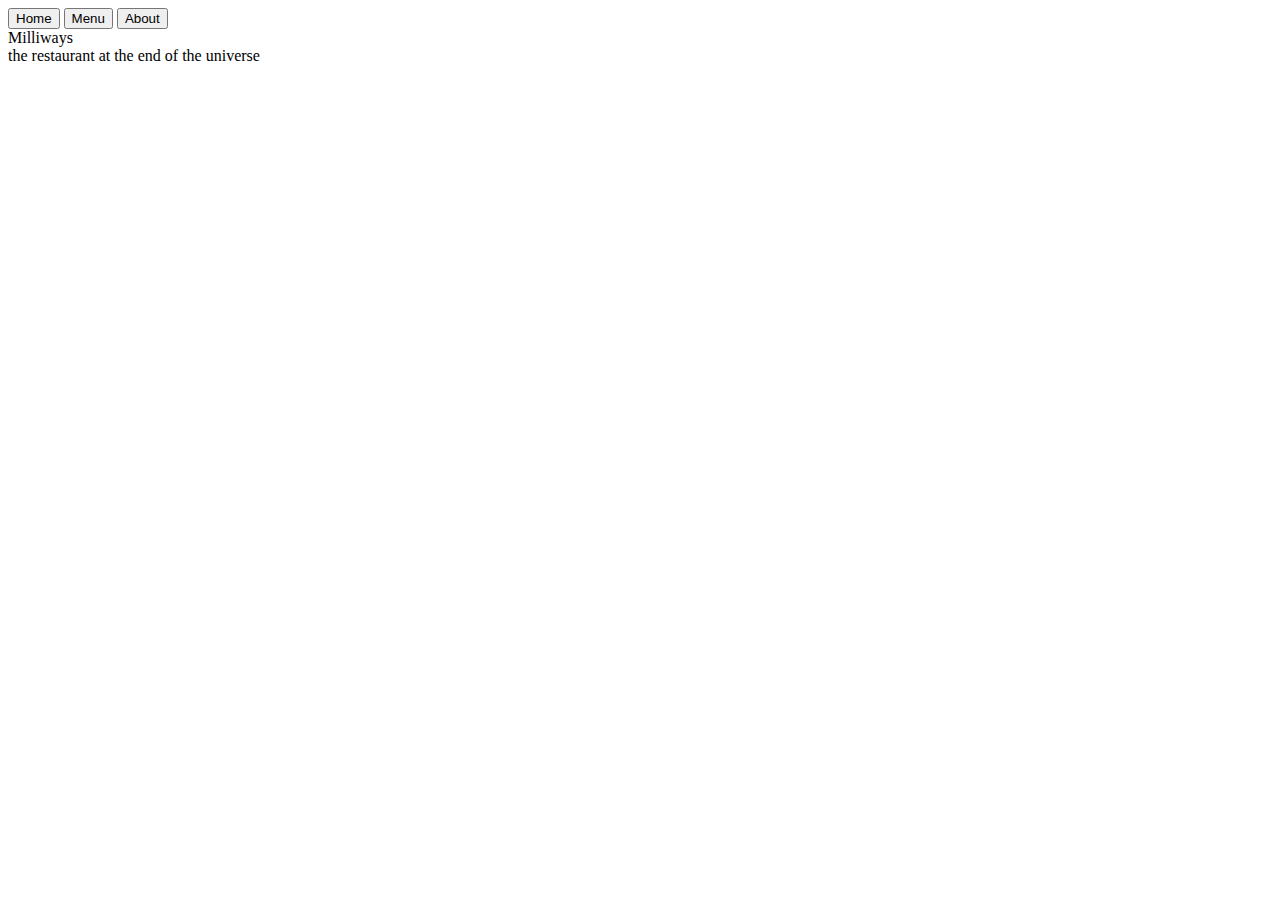
==== src/template.html @ ca48afa4 "Begin part 5. of assignment" ====
<!DOCTYPE html>
<html lang="en">
<head>
    <meta charset="UTF-8">
    <meta name="viewport" content="width=device-width, initial-scale=1.0">
    <title>Document</title>
    <link rel="preconnect" href="https://fonts.googleapis.com">
    <link rel="preconnect" href="https://fonts.gstatic.com" crossorigin>
    <link href="https://fonts.googleapis.com/css2?family=Tilt+Neon&display=swap" rel="stylesheet">
</head>
<body>
    <header>
        <nav>
            <button>Home</button>
            <button>Menu</button>
            <button>About</button>

        </nav>
    </header>
    <div id="content">
        <div class="banner">
            <div class="restaurant-name">
                Milliways
            </div>
            <div class="restaurant-description">the restaurant at the end of the universe</div>
        </div>
    </div>
</body>
</html>
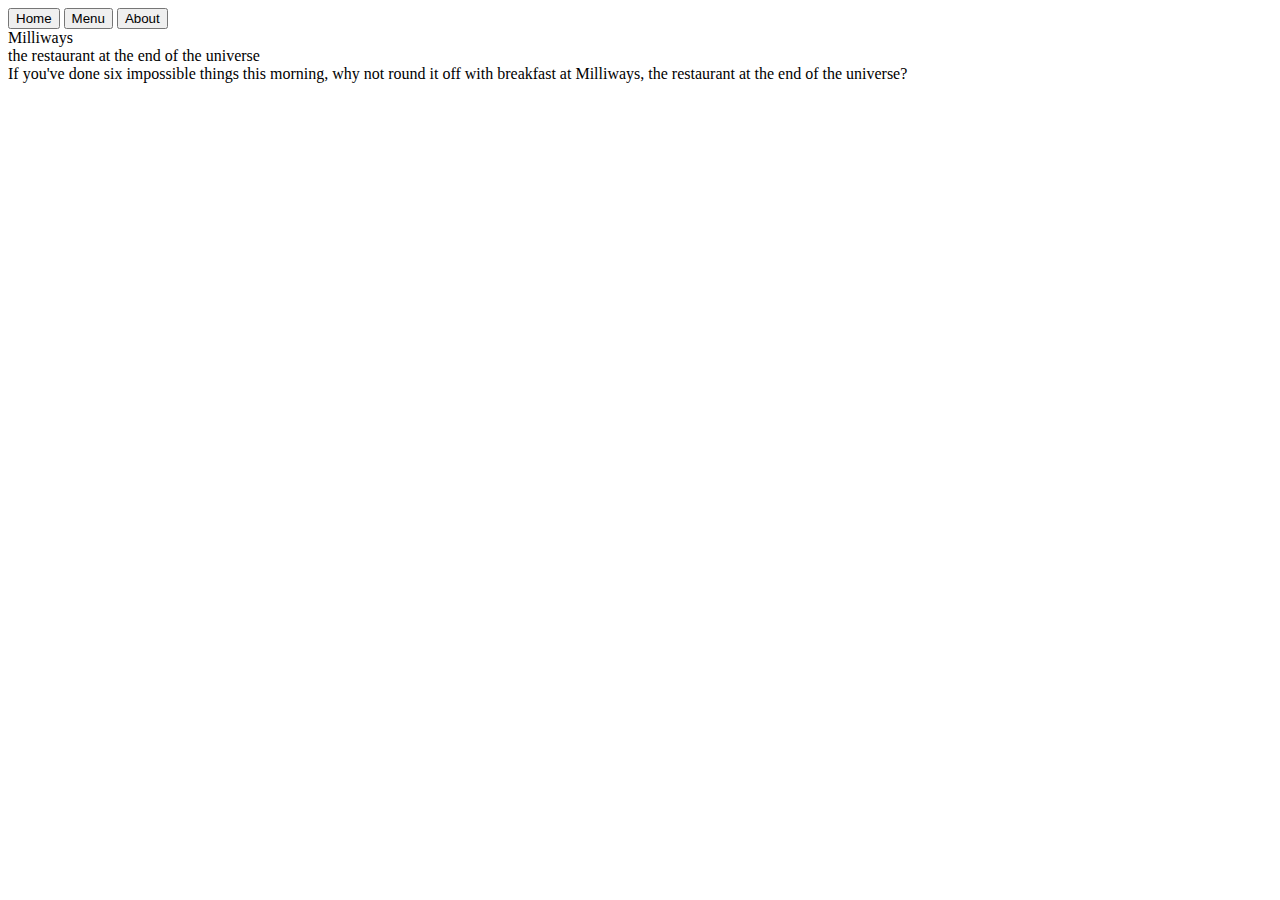
==== commit 295515c8: "Continue work on part 5." ====
--- a/src/template.html
+++ b/src/template.html
@@ -24,6 +24,9 @@
             </div>
             <div class="restaurant-description">the restaurant at the end of the universe</div>
         </div>
+        <div class="slogan">
+            <div>If you've done six impossible things this morning, why not round it off with breakfast at Milliways, the restaurant at the end of the universe?</div>
+        </div>
     </div>
 </body>
 </html>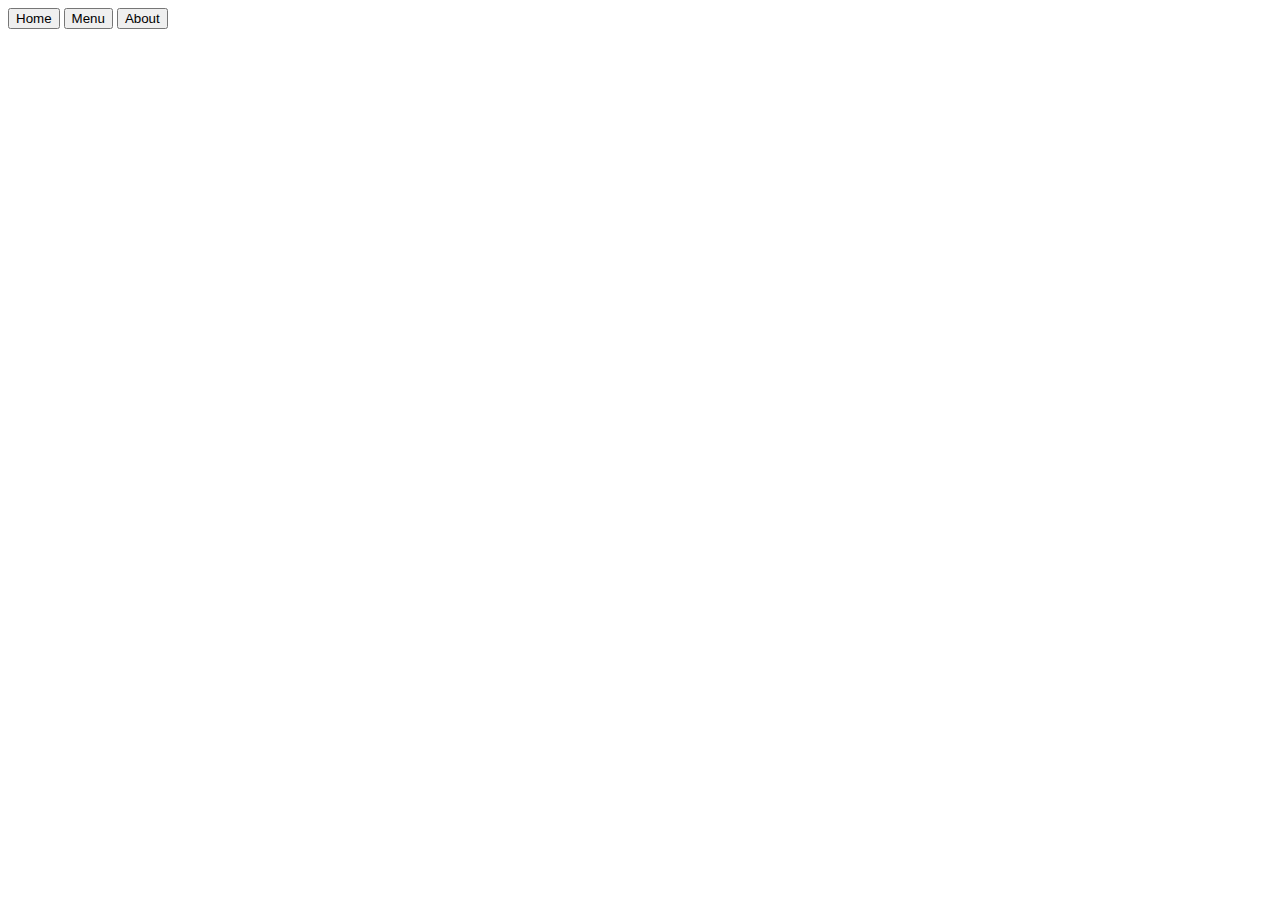
==== commit 0ecba3af: "Finish part 6. of assignment" ====
--- a/src/template.html
+++ b/src/template.html
@@ -7,6 +7,11 @@
     <link rel="preconnect" href="https://fonts.googleapis.com">
     <link rel="preconnect" href="https://fonts.gstatic.com" crossorigin>
     <link href="https://fonts.googleapis.com/css2?family=Tilt+Neon&display=swap" rel="stylesheet">
+
+    <link rel="preconnect" href="https://fonts.googleapis.com">
+    <link rel="preconnect" href="https://fonts.gstatic.com" crossorigin>
+    <link href="https://fonts.googleapis.com/css2?family=Megrim&display=swap" rel="stylesheet">
+
 </head>
 <body>
     <header>
@@ -17,16 +22,6 @@
 
         </nav>
     </header>
-    <div id="content">
-        <div class="banner">
-            <div class="restaurant-name">
-                Milliways
-            </div>
-            <div class="restaurant-description">the restaurant at the end of the universe</div>
-        </div>
-        <div class="slogan">
-            <div>If you've done six impossible things this morning, why not round it off with breakfast at Milliways, the restaurant at the end of the universe?</div>
-        </div>
-    </div>
+    <div id="content"></div>
 </body>
 </html>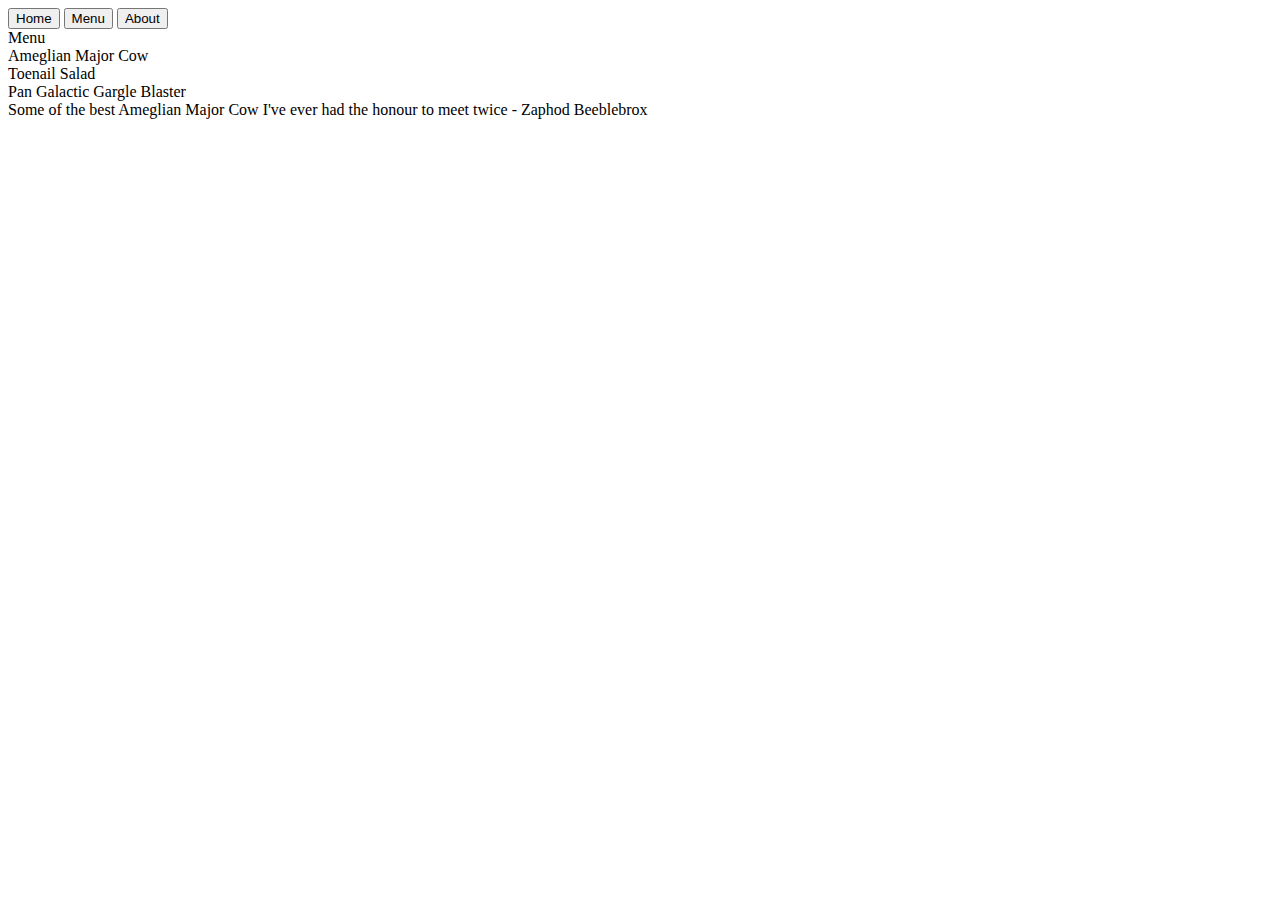
==== commit d2ab8cb8: "Start work on part 7." ====
--- a/src/template.html
+++ b/src/template.html
@@ -1,27 +1,46 @@
 <!DOCTYPE html>
 <html lang="en">
-<head>
-    <meta charset="UTF-8">
-    <meta name="viewport" content="width=device-width, initial-scale=1.0">
+  <head>
+    <meta charset="UTF-8" />
+    <meta name="viewport" content="width=device-width, initial-scale=1.0" />
     <title>Document</title>
-    <link rel="preconnect" href="https://fonts.googleapis.com">
-    <link rel="preconnect" href="https://fonts.gstatic.com" crossorigin>
-    <link href="https://fonts.googleapis.com/css2?family=Tilt+Neon&display=swap" rel="stylesheet">
+    <link rel="preconnect" href="https://fonts.googleapis.com" />
+    <link rel="preconnect" href="https://fonts.gstatic.com" crossorigin />
+    <link
+      href="https://fonts.googleapis.com/css2?family=Tilt+Neon&display=swap"
+      rel="stylesheet"
+    />
 
-    <link rel="preconnect" href="https://fonts.googleapis.com">
-    <link rel="preconnect" href="https://fonts.gstatic.com" crossorigin>
-    <link href="https://fonts.googleapis.com/css2?family=Megrim&display=swap" rel="stylesheet">
-
-</head>
-<body>
+    <link rel="preconnect" href="https://fonts.googleapis.com" />
+    <link rel="preconnect" href="https://fonts.gstatic.com" crossorigin />
+    <link
+      href="https://fonts.googleapis.com/css2?family=Megrim&display=swap"
+      rel="stylesheet"
+    />
+  </head>
+  <body>
     <header>
-        <nav>
-            <button>Home</button>
-            <button>Menu</button>
-            <button>About</button>
-
-        </nav>
+      <nav>
+        <button>Home</button>
+        <button>Menu</button>
+        <button>About</button>
+      </nav>
     </header>
-    <div id="content"></div>
-</body>
-</html>+    <div id="content">
+      <div class="banner image-three">
+        <div class="restaurant-name">Menu</div>
+        <div class="menu-items">
+          <div class="item-blurb">Ameglian Major Cow</div>
+          <div class="item-blurb">Toenail Salad</div>
+          <div class="item-blurb">Pan Galactic Gargle Blaster</div>
+        </div>
+      </div>
+      <div class="slogan">
+        <div>
+          Some of the best Ameglian Major Cow I've ever had the honour to meet twice - Zaphod
+          Beeblebrox
+        </div>
+      </div>
+    </div>
+  </body>
+</html>
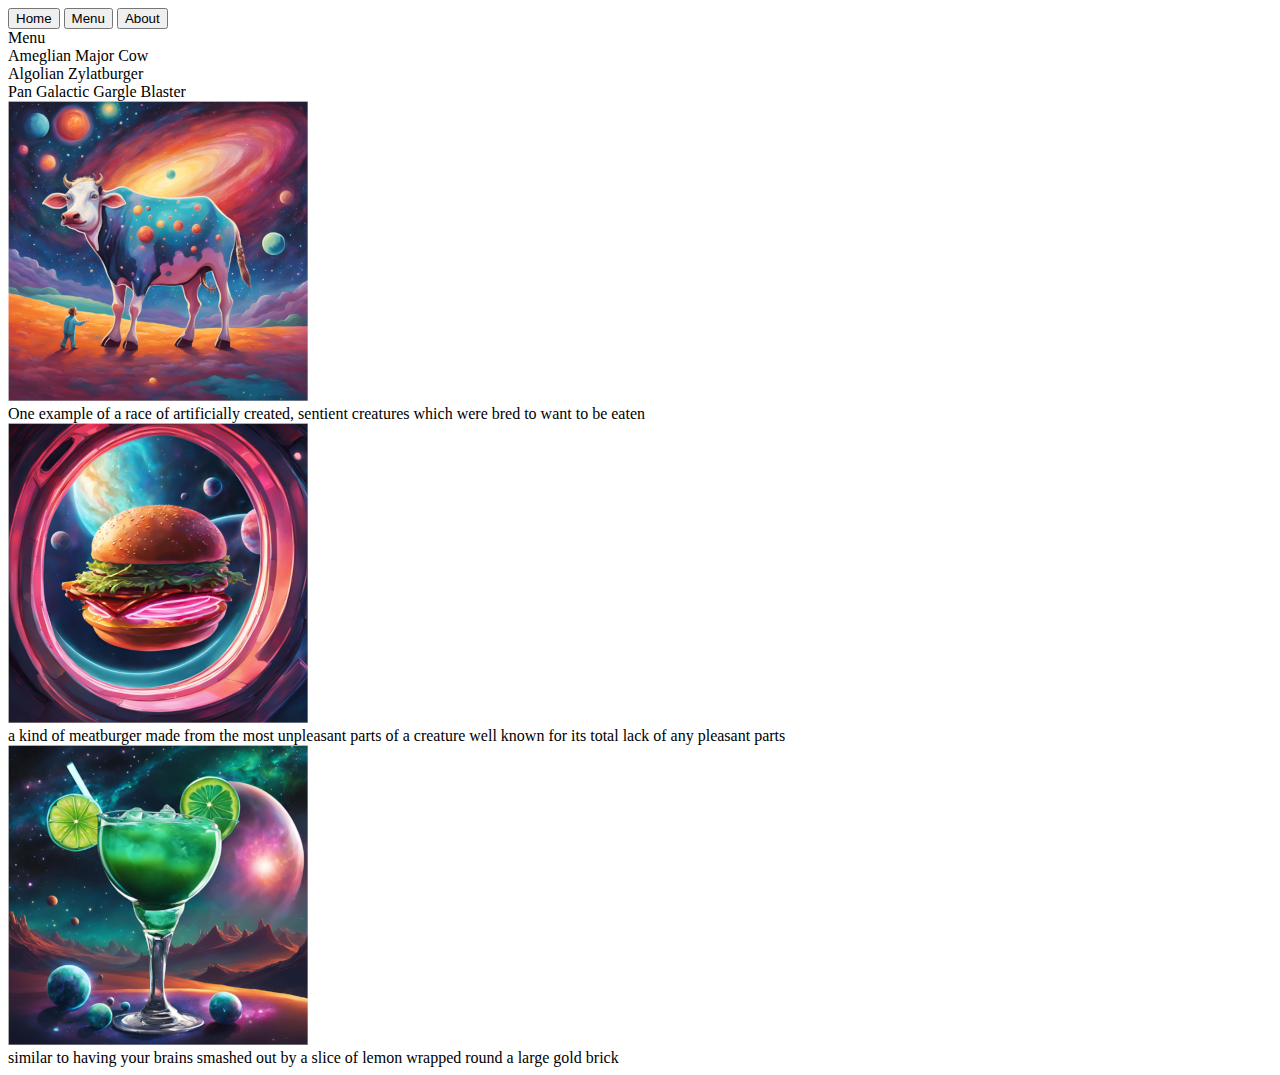
==== commit fbae9048: "Continue work on part 7." ====
--- a/src/template.html
+++ b/src/template.html
@@ -29,18 +29,25 @@
     <div id="content">
       <div class="banner image-three">
         <div class="restaurant-name">Menu</div>
-        <div class="menu-items">
-          <div class="item-blurb">Ameglian Major Cow</div>
-          <div class="item-blurb">Toenail Salad</div>
-          <div class="item-blurb">Pan Galactic Gargle Blaster</div>
+      </div>
+      <div class="menu-items">
+        <div class="item-name">Ameglian Major Cow</div>
+        <div class="item-name">Algolian Zylatburger</div>
+        <div class="item-name">Pan Galactic Gargle Blaster</div>
+        <div class="item">
+          <img src="media/cow.png" alt="Ameglian Major Cow" />
+          <div class="item-blurb">One example of a race of artificially created, sentient creatures which were bred to want to be eaten</div>
+        </div>
+        <div class="item">
+          <img src="media/burger.png" alt="Algolian Zylatburger" />
+          <div class="item-blurb">a kind of meatburger made from the most unpleasant parts of a creature well known for its total lack of any pleasant parts</div>
+        </div>
+        <div class="item">
+          <img src="media/drink.png" alt="Pan Galactic Gargle Blaster" />
+          <div class="item-blurb">similar to having your brains smashed out by a slice of lemon wrapped round a large gold brick</div>
         </div>
       </div>
-      <div class="slogan">
-        <div>
-          Some of the best Ameglian Major Cow I've ever had the honour to meet twice - Zaphod
-          Beeblebrox
-        </div>
-      </div>
+
     </div>
   </body>
 </html>
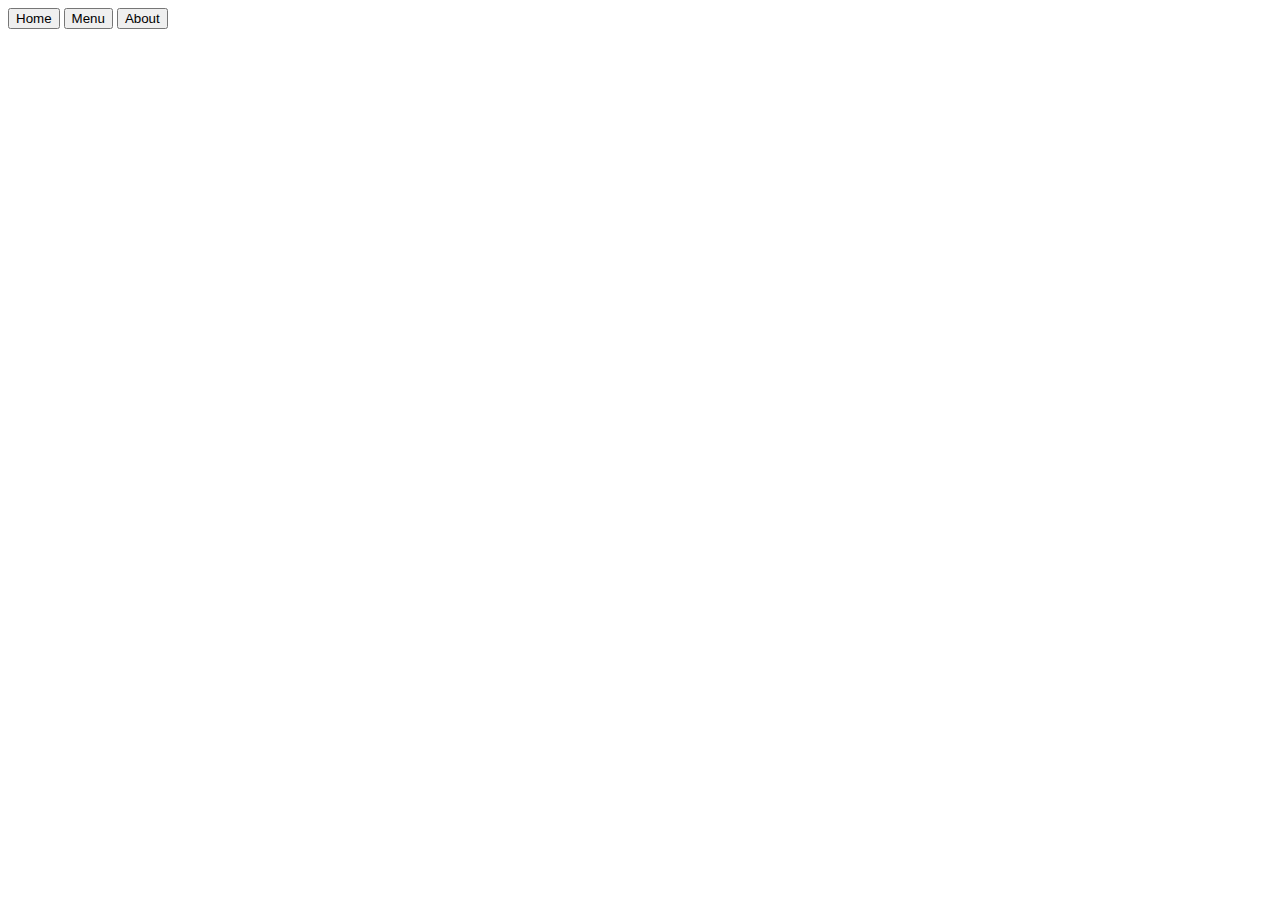
==== commit 38210031: "Continue work on part 7." ====
--- a/src/template.html
+++ b/src/template.html
@@ -21,33 +21,11 @@
   <body>
     <header>
       <nav>
-        <button>Home</button>
-        <button>Menu</button>
-        <button>About</button>
+        <button id="home-button">Home</button>
+        <button id="menu-button">Menu</button>
+        <button id="about-button">About</button>
       </nav>
     </header>
-    <div id="content">
-      <div class="banner image-three">
-        <div class="restaurant-name">Menu</div>
-      </div>
-      <div class="menu-items">
-        <div class="item-name">Ameglian Major Cow</div>
-        <div class="item-name">Algolian Zylatburger</div>
-        <div class="item-name">Pan Galactic Gargle Blaster</div>
-        <div class="item">
-          <img src="media/cow.png" alt="Ameglian Major Cow" />
-          <div class="item-blurb">One example of a race of artificially created, sentient creatures which were bred to want to be eaten</div>
-        </div>
-        <div class="item">
-          <img src="media/burger.png" alt="Algolian Zylatburger" />
-          <div class="item-blurb">a kind of meatburger made from the most unpleasant parts of a creature well known for its total lack of any pleasant parts</div>
-        </div>
-        <div class="item">
-          <img src="media/drink.png" alt="Pan Galactic Gargle Blaster" />
-          <div class="item-blurb">similar to having your brains smashed out by a slice of lemon wrapped round a large gold brick</div>
-        </div>
-      </div>
-
-    </div>
+    <div id="content"></div>
   </body>
 </html>
